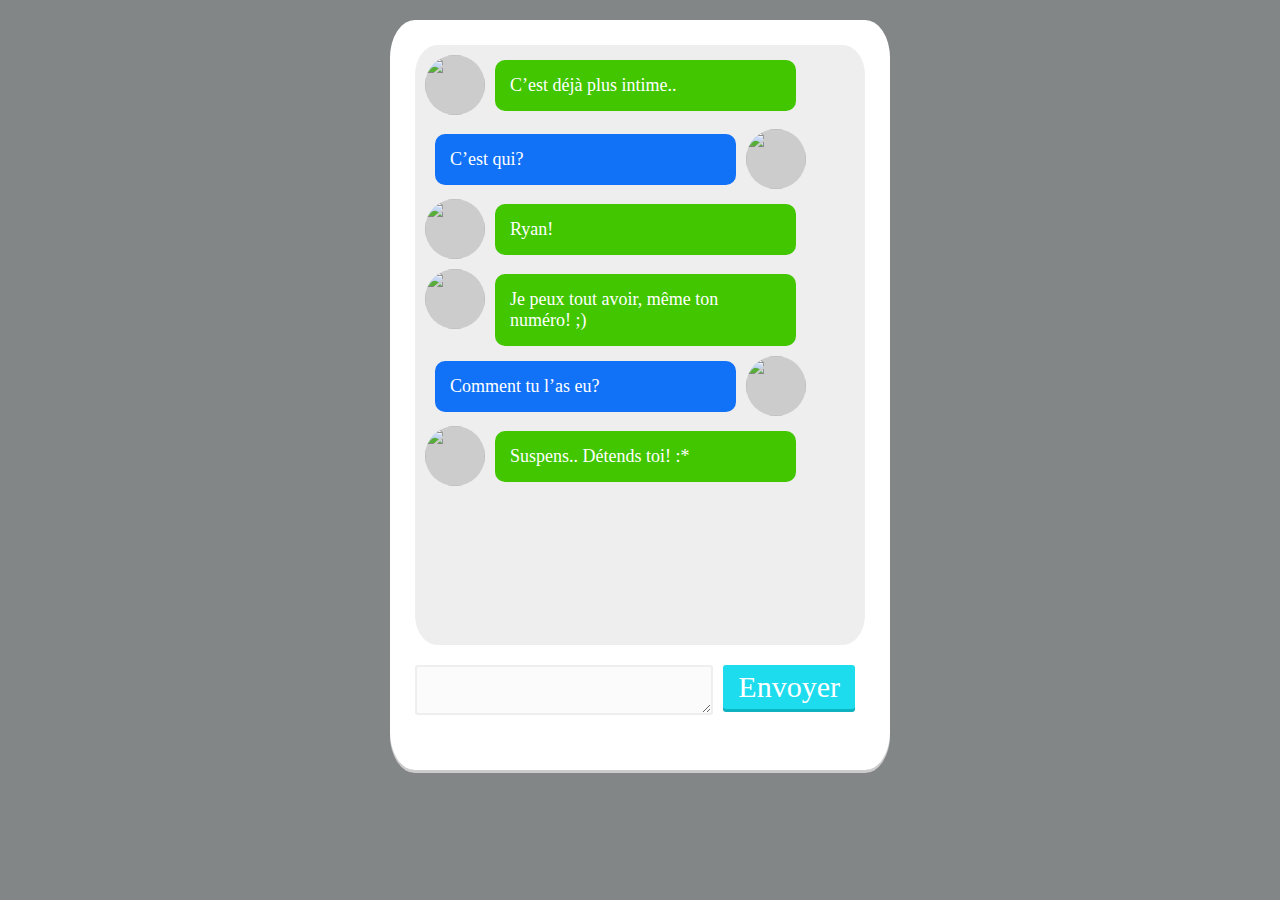
==== index.html @ ae6e00bd "init" ====
<!DOCTYPE html>
<html>
<head>
    <title> Chat en ligne </title>
    <meta charset="utf-8">
    <link rel="stylesheet" type="text/css" href="style.css">
    <script type="text/javascript">
        var data = {
          characters: {
            me: {
              name: 'Noémie',
              photo: 'https://img2.closermag.fr/var/closermag/storage/images/article/lucie-lucas-clem-victime-d-un-burn-out-692829/5566602-1-fre-FR/Lucie-Lucas-Clem-victime-d-un-burn-out_exact1024x768_l.jpg'
            },
            other: {
              name: 'Ryan',
              photo: 'http://jjung.perso.univ-pau.fr/jung.jpg'
            }
          },
          dialogue: {
            other: 'C\'est déjà plus intime..',
            me: [ 
              {
                name: 'C\'est qui? ',
                dialogue: {
                  other: 'Ryan!',
                  other: 'Je peux tout avoir, même ton numéro! ;)', //bug possible à vérifier
                  me: [
                    {
                      name: 'Comment tu l\'as eu ? ',
                      dialogue: {
                        other: 'Suspens.. Détends toi! :*',
                         me: [ 
                          {
                            name: 'réponse 1', 
                            dialogue: []
                          },
                          {
                            name: 'réponse 2', 
                            dialogue: []
                          }
                        ]
                      }
                    }
                  ]
                }
              }
            ]
          }
        }
    </script>
    <script src="jquery.js"></script>
    </head>

    <body>
        <div class="chatbox">

            <div class="chatlogs">

                <div class="chat friend" id="M1">
                    <div class="user-photo"><img src="Ryan.jpg" class="one">
                    </div>
                    <p class="chat-message"> C’est déjà plus intime.. </p>
                </div>
                <div class="chat self" id="M2"><img src="Noémie.jpg" class="two">
                    <div class="user-photo">
                    </div>
                    <p class="chat-message"> C’est qui? </p>
                </div>
                <div class="chat friend"><img src="Ryan.jpg" class="one">
                    <div class="user-photo">
                    </div>
                    <p class="chat-message"> Ryan! </p>
                </div>
                <div class="chat friend"><img src="Ryan.jpg" class="one">
                    <div class="user-photo">
                    </div>
                    <p class="chat-message"> Je peux tout avoir, même ton numéro! ;) </p>
                </div>

                <div class="chat self"><img src="Noémie.jpg" class="two">
                    <div class="user-photo">
                    </div>
                    <p class="chat-message"> Comment tu l’as eu? </p>
                </div>
                <div class="chat friend"><img src="Ryan.jpg" class="one">
                    <div class="user-photo">
                    </div>
                    <p class="chat-message"> Suspens.. Détends toi! :* </p>
                </div>
                <!--
                <div class="chat self"><img src="Noémie.jpg" class="two">
                    <div class="user-photo">
                    </div>
                    <p class="chat-message"> Dis moi! </p>
                </div>
                <div class="chat self"><img src="Noémie.jpg" class="two">
                    <div class="user-photo">
                    </div>
                    <p class="chat-message"> Je ne veux pas que tout le monde ait mon num </p>
                </div>
                <div class="chat friend"><img src="Ryan.jpg" class="one">
                    <div class="user-photo">
                    </div>
                    <p class="chat-message"> J’ai cherché et je l’ai trouvé!</p>
                </div>
                <div class="chat friend"><img src="Ryan.jpg" class="one">
                    <div class="user-photo">
                    </div>
                    <p class="chat-message"> Il est facile à trouver!</p>
                </div>
                <div class="chat self"><img src="Noémie.jpg" class="two">
                    <div class="user-photo">
                    </div>
                    <p class="chat-message"> Comment ça? </p>
                </div>
                <div class="chat friend"><img src="Ryan.jpg" class="one">
                    <div class="user-photo">
                    </div>
                    <p class="chat-message"> J'ai des contacts </p>
                </div>
                <div class="chat self"><img src="Noémie.jpg" class="two">
                    <div class="user-photo">
                    </div>
                    <p class="chat-message"> Qui te l'a donné? </p>
                </div>
                <div class="chat friend"><img src="Ryan.jpg" class="one">
                    <div class="user-photo">
                    </div>
                    <p class="chat-message"> Je ne te le dirai pas de toute façon </p>
                </div>
                <div class="chat self"><img src="Noémie.jpg" class="two">
                    <div class="user-photo">
                    </div>
                    <p class="chat-message"> Pourquoi tu fais ça? </p>
                </div>
                <div class="chat self"><img src="Noémie.jpg" class="two">
                    <div class="user-photo">
                    </div>
                    <p class="chat-message"> T'es différent.. </p>
                </div>
                <div class="chat friend"><img src="Ryan.jpg" class="one">
                    <div class="user-photo">
                    </div>
                    <p class="chat-message"> Je n’ai rien fait! </p>
                </div>
                <div class="chat friend"><img src="Ryan.jpg" class="one">
                    <div class="user-photo">
                    </div>
                    <p class="chat-message"> C’est quand même mieux de parler par sms! </p>
                </div>
                <div class="chat self"><img src="Noémie.jpg" class="two">
                    <div class="user-photo">
                    </div>
                    <p class="chat-message"> Je préfère la messagerie privée </p>
                </div>
                <div class="chat self"><img src="Noémie.jpg" class="two">
                    <div class="user-photo">
                    </div>
                    <p class="chat-message"> Le téléphone c’est pour les gens que je connais </p>
                </div>

                <div class="chat friend"><img src="Ryan.jpg" class="one">
                    <div class="user-photo">
                    </div>
                    <p class="chat-message"> On commence à se connaître! </p>
                </div>
                <div class="chat friend"><img src="Ryan.jpg" class="one">
                    <div class="user-photo">
                    </div>
                    <p class="chat-message"> Et tu n’as plus de problème d’internet comme ça! </p>
                </div>
                <div class="chat self"><img src="Noémie.jpg" class="two">
                    <div class="user-photo">
                    </div>
                    <p class="chat-message"> Pas pour te vexer </p>
                </div>
                <div class="chat self"><img src="Noémie.jpg" class="two">
                    <div class="user-photo">
                    </div>
                    <p class="chat-message"> Mais j'aurais préféré te le donner plutôt que t'ailles fouiller </p>
                </div>
                <div class="chat friend"><img src="Ryan.jpg" class="one">
                    <div class="user-photo">
                    </div>
                    <p class="chat-message"> Tu ne voulais pas! </p>
                </div>
                <div class="chat self"><img src="Noémie.jpg" class="two">
                    <div class="user-photo">
                    </div>
                    <p class="chat-message"> C’était pour une bonne raison… je préfère que ça reste virtuel </p>
                </div>
                <div class="chat self"><img src="Noémie.jpg" class="two">
                    <div class="user-photo">
                    </div>
                    <p class="chat-message"> Le téléphone c’est trop ‘réel’, enfin c’est pour mes amis et ma famille, quoi </p>
                </div>
                <div class="chat friend"><img src="Ryan.jpg" class="one">
                    <div class="user-photo">
                    </div>
                    <p class="chat-message"> Très bien, désolé </p>
                </div>
                <div class="chat friend"><img src=Ryan.jpg class="one">
                    <div class="user-photo">
                    </div>
                    <p class="chat-message"> Je pensais pas que tu t’énerverais pour ça </p>
                </div>
                <div class="chat self"><img src="Noémie.jpg" class="two">
                    <div class="user-photo">
                    </div>
                    <p class="chat-message"> Tu fais souvent ça.. </p>
                </div>
                <div class="chat self"><img src="Noémie.jpg" class="two">
                    <div class="user-photo">
                    </div>
                    <p class="chat-message"> Tu fouilles beaucoup je trouve </p>
                </div>
                <div class="chat friend"><img src="Ryan.jpg" class="one">
                    <div class="user-photo">
                    </div>
                    <p class="chat-message"> Je veux juste apprendre à te connaître </p>
                </div>
                <div class="chat self"><img src="Noémie.jpg" class="two">
                    <div class="user-photo">
                    </div>
                    <p class="chat-message"> Mais pas comme ça ! Même moi je te connais à peine, tu parles rarement de toi </p>
                </div>
                <div class="chat friend"><img src="Ryan.jpg" class="one">
                    <div class="user-photo">
                    </div>
                    <p class="chat-message"> Pose moi des questions! </p>
                </div>
                <div class="chat self"><img src="Noémie.jpg" class="two">
                    <div class="user-photo">
                    </div>
                    <p class="chat-message"> Ben là comme ça je sais pas trop… </p>
                </div>
                <div class="chat friend"><img src="Ryan.jpg" class="one">
                    <div class="user-photo">
                    </div>
                    <p class="chat-message"> Tu vois, c’est toi qui est distante! </p>
                </div>
                <div class="chat friend"><img src="Ryan.jpg" class="one">
                    <div class="user-photo">
                    </div>
                    <p class="chat-message"> Moi je m’intéresse à toi au moins </p>
                </div>
                <div class="chat self"><img src="Noémie.jpg" class="two">
                    <div class="user-photo">
                    </div>
                    <p class="chat-message"> Mais je m’intéresse, c’est juste que tu me prends de court ! </p>
                </div>
                <div class="chat friend"><img src="Ryan.jpg" class="one">
                    <div class="user-photo">
                    </div>
                    <p class="chat-message"> Tu es susceptible! </p>
                </div>
                <div class="chat friend"><img src="Ryan.jpg" class="one">
                    <div class="user-photo">
                    </div>
                    <p class="chat-message"> Une question c’est pas compliquée à trouver! </p>
                </div>
                <div class="chat self"><img src="Noémie.jpg" class="two">
                    <div class="user-photo">
                    </div>
                    <p class="chat-message"> Bon ça va, il est tard et j’ai pas la tête à ça c’est tout </p>
                </div>
                <div class="chat friend"><img src="Ryan.jpg" class="one">
                    <div class="user-photo">
                    </div>
                    <p class="chat-message"> J'attendrais ton message demain </p>
                </div>
                <div class="chat friend"><img src="Ryan.jpg" class="one">
                    <div class="user-photo">
                    </div>
                    <p class="chat-message"> Bonne nuit :* </p>
                </div>
                -->
                
                

            </div>
            <div class="chat-form">
                    <textarea></textarea>
                    <button>Envoyer</button>
                </div>
        </div>

    </body>
</html>

<!--
<!DOCTYPE html>
<html>
<head>
    <title> Chat en ligne </title>
    <meta charset="utf-8">
    <link rel="stylesheet" type="text/css" href="style.css">
    </head>
    <body>
        <div class="chatbox">

            <div class="chatlogs">

                <div class="chat friend">
                    <div class="user-photo"><img src="Jenn.jpg" class="one">
                    </div>
                    <p class="chat-message"> Coucou, comment vas tu? </p>
                </div>
                <div class="chat self"><img src="Moi.jpg" class="two">
                    <div class="user-photo">
                    </div>
                    <p class="chat-message"> Ça va et toi? </p>
                </div>
                <div class="chat friend"><img src="Jenn.jpg" class="one">
                    <div class="user-photo">
                    </div>
                    <p class="chat-message"> Ça va! Je suis ravie d'avoir de tes nouvelles! </p>
                </div>
                <div class="chat self"><img src="Moi.jpg" class="two">
                    <div class="user-photo">
                    </div>
                    <p class="chat-message"> Moi aussi! Tu deviens quoi? </p>
                </div>
                <div class="chat friend"><img src="Jenn.jpg" class="one">
                    <div class="user-photo">
                    </div>
                    <p class="chat-message"> Oh, je bosse pas mal en ce moment.. et toi, toujours en fac de psycho? </p>
                </div>
                <div class="chat self"><img src="Moi.jpg" class="two">
                    <div class="user-photo">
                    </div>
                    <p class="chat-message"> Et oui.. je ne change pas! Je passe en master l'an prochain du côté de Rouen! </p>
                </div>
                <div class="chat friend"><img src="Jenn.jpg" class="one">
                    <div class="user-photo">
                    </div>
                    <p class="chat-message"> Oh, tu te rapproches de chez moi, il faut qu'on se voit un de ces quatres!</p>
                </div>
                <div class="chat self"><img src="Moi.jpg" class="two">
                    <div class="user-photo">
                    </div>
                    <p class="chat-message"> Avec plaisir! Il fait toujours aussi moche en Bretagne? </p>
                </div>
                <div class="chat friend"><img src="Jenn.jpg" class="one">
                    <div class="user-photo">
                    </div>
                    <p class="chat-message"> Tu exagères, rien de mieux que la petite brume du matin.. Bon, là, il pleut! </p>
                </div>
                <div class="chat self"><img src="Moi.jpg" class="two">
                    <div class="user-photo">
                    </div>
                    <p class="chat-message"> La brume, l'averse tu veux dire! Je pensais que le Sud ferait disparaître la pluie mais non!</p>
                </div>
                <div class="chat friend"><img src="Jenn.jpg" class="one">
                    <div class="user-photo">
                    </div>
                    <p class="chat-message"> Ah si même dans le Sud il pleut, il faut qu'on change de pays, haha! </p>
                </div>
                <div class="chat self"><img src="Moi.jpg" class="two">
                    <div class="user-photo">
                    </div>
                    <p class="chat-message"> Je n'attends que ça! </p>
                </div>
                <div class="chat friend"><img src="Jenn.jpg" class="one">
                    <div class="user-photo">
                    </div>
                    <p class="chat-message"> Et moi dont! A nous le Brésil et ses plages ensolleilées!  </p>
                </div>

                
            </div>
            <div class="chat-form">
                    <textarea></textarea>
                    <button>Envoyer</button>
                </div>
        </div>

    </body>
</html>

-->
---- style.css ----
* {
	margin: 0;
	padding: 0;
	font-family: tahoma, sans serif;
	box-sizing: border-box;
}

body {
	background: #838687;	
}

.chatbox {
	width: 500px;
	min-width: 390px;
	height: 750px;
	background: #fff;
	padding: 25px;
	margin:20px auto;
	box-shadow: 0 3px #ccc;
	border-radius: 5%;
}

.chatlogs{
	padding: 10px;
	width: 100%;
	height: 600px;
	background: #eee;
	overflow-x: hidden;
	overflow-y: scroll;
	border-radius: 5%;

}

.chatlogs::-webkit-scrollbar{
	width: 10px;

}

.chatlogs::-webkit-scrollbar-thumb{
	border-radius: 5px;
	background: rgba(0,0,0,.1);
}

.chat{
	display: flex;
	flex-flow: row wrap;
	align-items: flex-start;
	margin-bottom: 10px;
}

.chat .user-photo .one .two{
	width: 60px;
	height: 60px;
	background-color: #ccc;
	border-radius: 50%;

}

.one{
	width: 100%;
	width: 60px;
	height: 60px;
	background-color: #ccc;
	border-radius: 50%;
}

.two{
	width: 100%;
	width: 60px;
	height: 60px;
	background-color: #ccc;
	border-radius: 50%;
}

.chat .chat-message{
	width: 70%;
	padding: 15px;
	margin: 5px 10px 0;
	border-radius: 10px;
	color: #fff;
	font-size: 18px;

}

.friend .chat-message{

	background-color: #42c600
}

.self .chat-message{
	background-color: #1171f7;
	order: -1;
}

.chat-form{
	margin-top: 20px;
	display: flex;
	align-items: flex-start;
}

.chat-form textarea
{
	background: #fbfbfb;
	width: 75%;
	height: 50px;
	border: 2px solid #eee;
	border-radius: 3px;
	resize: none,

	padding: 10px;
	font-size: 18px;
	color: #333;
}

.chatform textarea:focus{
	background: #fff;

}

.chatform textarea::-webkit-scrollbar{
	width: 10px;

}

.chatform textarea::-webkit-scrollbar-thumb{
	border-radius: 5px;
	background: rgba(0,0,0,.1);
}
.chat-form button {
	background: #1ddced;
	padding: 5px 15px;
	font-size: 30px;
	color: #fff;
	border:none;
	margin: 0 10px;
	border-radius: 3px;
	box-shadow: 0 3px 0 #0eb2c1;
	cursor: pointer;

	-webkit-transition:background .2s ease;
	-moz-transition:background .2s ease;
	-o-transition:background .2s ease;

}

.chat-form button:hover {
	background: #13c8d9;

}


#M1 {

}

#M2 {
	
}
---- style.css ----
* {
	margin: 0;
	padding: 0;
	font-family: tahoma, sans serif;
	box-sizing: border-box;
}

body {
	background: #838687;	
}

.chatbox {
	width: 500px;
	min-width: 390px;
	height: 750px;
	background: #fff;
	padding: 25px;
	margin:20px auto;
	box-shadow: 0 3px #ccc;
	border-radius: 5%;
}

.chatlogs{
	padding: 10px;
	width: 100%;
	height: 600px;
	background: #eee;
	overflow-x: hidden;
	overflow-y: scroll;
	border-radius: 5%;

}

.chatlogs::-webkit-scrollbar{
	width: 10px;

}

.chatlogs::-webkit-scrollbar-thumb{
	border-radius: 5px;
	background: rgba(0,0,0,.1);
}

.chat{
	display: flex;
	flex-flow: row wrap;
	align-items: flex-start;
	margin-bottom: 10px;
}

.chat .user-photo .one .two{
	width: 60px;
	height: 60px;
	background-color: #ccc;
	border-radius: 50%;

}

.one{
	width: 100%;
	width: 60px;
	height: 60px;
	background-color: #ccc;
	border-radius: 50%;
}

.two{
	width: 100%;
	width: 60px;
	height: 60px;
	background-color: #ccc;
	border-radius: 50%;
}

.chat .chat-message{
	width: 70%;
	padding: 15px;
	margin: 5px 10px 0;
	border-radius: 10px;
	color: #fff;
	font-size: 18px;

}

.friend .chat-message{

	background-color: #42c600
}

.self .chat-message{
	background-color: #1171f7;
	order: -1;
}

.chat-form{
	margin-top: 20px;
	display: flex;
	align-items: flex-start;
}

.chat-form textarea
{
	background: #fbfbfb;
	width: 75%;
	height: 50px;
	border: 2px solid #eee;
	border-radius: 3px;
	resize: none,

	padding: 10px;
	font-size: 18px;
	color: #333;
}

.chatform textarea:focus{
	background: #fff;

}

.chatform textarea::-webkit-scrollbar{
	width: 10px;

}

.chatform textarea::-webkit-scrollbar-thumb{
	border-radius: 5px;
	background: rgba(0,0,0,.1);
}
.chat-form button {
	background: #1ddced;
	padding: 5px 15px;
	font-size: 30px;
	color: #fff;
	border:none;
	margin: 0 10px;
	border-radius: 3px;
	box-shadow: 0 3px 0 #0eb2c1;
	cursor: pointer;

	-webkit-transition:background .2s ease;
	-moz-transition:background .2s ease;
	-o-transition:background .2s ease;

}

.chat-form button:hover {
	background: #13c8d9;

}


#M1 {

}

#M2 {
	
}
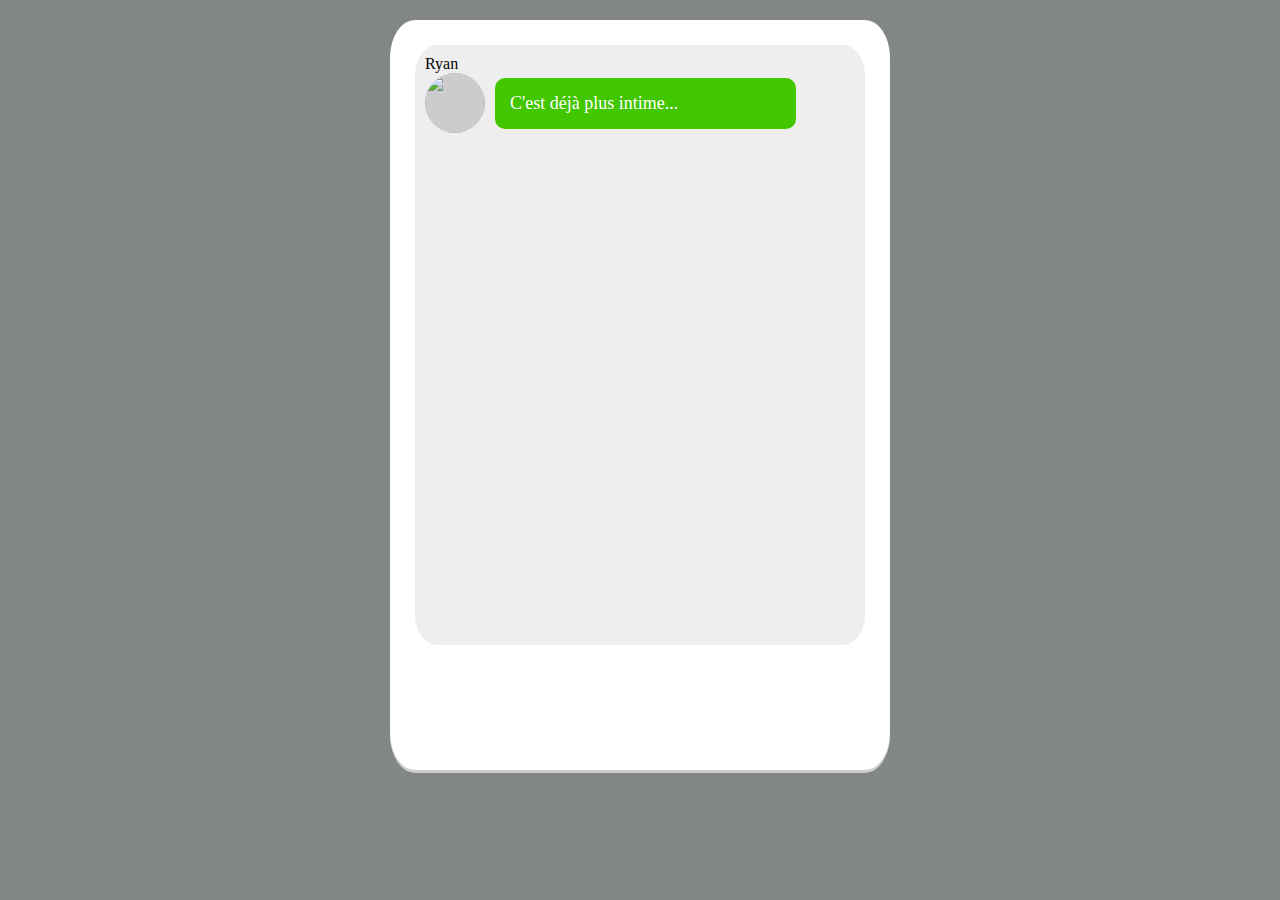
==== commit 04166f92: "Fonctions" ====
--- a/index.html
+++ b/index.html
@@ -1,9 +1,10 @@
 <!DOCTYPE html>
 <html>
-<head>
+  <head>
     <title> Chat en ligne </title>
     <meta charset="utf-8">
-    <link rel="stylesheet" type="text/css" href="style.css">
+    <link rel="stylesheet" type="text/css" href="stylesheets/style.css">
+    <script src="javascripts/jquery.js"></script>
     <script type="text/javascript">
         var data = {
           characters: {
@@ -17,13 +18,12 @@
             }
           },
           dialogue: {
-            other: 'C\'est déjà plus intime..',
-            me: [ 
+            other: 'C\'est déjà plus intime...',
+            me: [
               {
                 name: 'C\'est qui? ',
                 dialogue: {
                   other: 'Ryan!',
-                  other: 'Je peux tout avoir, même ton numéro! ;)', //bug possible à vérifier
                   me: [
                     {
                       name: 'Comment tu l\'as eu ? ',
@@ -48,334 +48,272 @@
           }
         }
     </script>
-    <script src="jquery.js"></script>
-    </head>
-
-    <body>
-        <div class="chatbox">
-
-            <div class="chatlogs">
-
-                <div class="chat friend" id="M1">
-                    <div class="user-photo"><img src="Ryan.jpg" class="one">
-                    </div>
-                    <p class="chat-message"> C’est déjà plus intime.. </p>
-                </div>
-                <div class="chat self" id="M2"><img src="Noémie.jpg" class="two">
-                    <div class="user-photo">
-                    </div>
-                    <p class="chat-message"> C’est qui? </p>
-                </div>
-                <div class="chat friend"><img src="Ryan.jpg" class="one">
-                    <div class="user-photo">
-                    </div>
-                    <p class="chat-message"> Ryan! </p>
-                </div>
-                <div class="chat friend"><img src="Ryan.jpg" class="one">
-                    <div class="user-photo">
-                    </div>
-                    <p class="chat-message"> Je peux tout avoir, même ton numéro! ;) </p>
-                </div>
-
-                <div class="chat self"><img src="Noémie.jpg" class="two">
-                    <div class="user-photo">
-                    </div>
-                    <p class="chat-message"> Comment tu l’as eu? </p>
-                </div>
-                <div class="chat friend"><img src="Ryan.jpg" class="one">
-                    <div class="user-photo">
-                    </div>
-                    <p class="chat-message"> Suspens.. Détends toi! :* </p>
-                </div>
-                <!--
-                <div class="chat self"><img src="Noémie.jpg" class="two">
-                    <div class="user-photo">
-                    </div>
-                    <p class="chat-message"> Dis moi! </p>
-                </div>
-                <div class="chat self"><img src="Noémie.jpg" class="two">
-                    <div class="user-photo">
-                    </div>
-                    <p class="chat-message"> Je ne veux pas que tout le monde ait mon num </p>
-                </div>
-                <div class="chat friend"><img src="Ryan.jpg" class="one">
-                    <div class="user-photo">
-                    </div>
-                    <p class="chat-message"> J’ai cherché et je l’ai trouvé!</p>
-                </div>
-                <div class="chat friend"><img src="Ryan.jpg" class="one">
-                    <div class="user-photo">
-                    </div>
-                    <p class="chat-message"> Il est facile à trouver!</p>
-                </div>
-                <div class="chat self"><img src="Noémie.jpg" class="two">
-                    <div class="user-photo">
-                    </div>
-                    <p class="chat-message"> Comment ça? </p>
-                </div>
-                <div class="chat friend"><img src="Ryan.jpg" class="one">
-                    <div class="user-photo">
-                    </div>
-                    <p class="chat-message"> J'ai des contacts </p>
-                </div>
-                <div class="chat self"><img src="Noémie.jpg" class="two">
-                    <div class="user-photo">
-                    </div>
-                    <p class="chat-message"> Qui te l'a donné? </p>
-                </div>
-                <div class="chat friend"><img src="Ryan.jpg" class="one">
-                    <div class="user-photo">
-                    </div>
-                    <p class="chat-message"> Je ne te le dirai pas de toute façon </p>
-                </div>
-                <div class="chat self"><img src="Noémie.jpg" class="two">
-                    <div class="user-photo">
-                    </div>
-                    <p class="chat-message"> Pourquoi tu fais ça? </p>
-                </div>
-                <div class="chat self"><img src="Noémie.jpg" class="two">
-                    <div class="user-photo">
-                    </div>
-                    <p class="chat-message"> T'es différent.. </p>
-                </div>
-                <div class="chat friend"><img src="Ryan.jpg" class="one">
-                    <div class="user-photo">
-                    </div>
-                    <p class="chat-message"> Je n’ai rien fait! </p>
-                </div>
-                <div class="chat friend"><img src="Ryan.jpg" class="one">
-                    <div class="user-photo">
-                    </div>
-                    <p class="chat-message"> C’est quand même mieux de parler par sms! </p>
-                </div>
-                <div class="chat self"><img src="Noémie.jpg" class="two">
-                    <div class="user-photo">
-                    </div>
-                    <p class="chat-message"> Je préfère la messagerie privée </p>
-                </div>
-                <div class="chat self"><img src="Noémie.jpg" class="two">
-                    <div class="user-photo">
-                    </div>
-                    <p class="chat-message"> Le téléphone c’est pour les gens que je connais </p>
-                </div>
-
-                <div class="chat friend"><img src="Ryan.jpg" class="one">
-                    <div class="user-photo">
-                    </div>
-                    <p class="chat-message"> On commence à se connaître! </p>
-                </div>
-                <div class="chat friend"><img src="Ryan.jpg" class="one">
-                    <div class="user-photo">
-                    </div>
-                    <p class="chat-message"> Et tu n’as plus de problème d’internet comme ça! </p>
-                </div>
-                <div class="chat self"><img src="Noémie.jpg" class="two">
-                    <div class="user-photo">
-                    </div>
-                    <p class="chat-message"> Pas pour te vexer </p>
-                </div>
-                <div class="chat self"><img src="Noémie.jpg" class="two">
-                    <div class="user-photo">
-                    </div>
-                    <p class="chat-message"> Mais j'aurais préféré te le donner plutôt que t'ailles fouiller </p>
-                </div>
-                <div class="chat friend"><img src="Ryan.jpg" class="one">
-                    <div class="user-photo">
-                    </div>
-                    <p class="chat-message"> Tu ne voulais pas! </p>
-                </div>
-                <div class="chat self"><img src="Noémie.jpg" class="two">
-                    <div class="user-photo">
-                    </div>
-                    <p class="chat-message"> C’était pour une bonne raison… je préfère que ça reste virtuel </p>
-                </div>
-                <div class="chat self"><img src="Noémie.jpg" class="two">
-                    <div class="user-photo">
-                    </div>
-                    <p class="chat-message"> Le téléphone c’est trop ‘réel’, enfin c’est pour mes amis et ma famille, quoi </p>
-                </div>
-                <div class="chat friend"><img src="Ryan.jpg" class="one">
-                    <div class="user-photo">
-                    </div>
-                    <p class="chat-message"> Très bien, désolé </p>
-                </div>
-                <div class="chat friend"><img src=Ryan.jpg class="one">
-                    <div class="user-photo">
-                    </div>
-                    <p class="chat-message"> Je pensais pas que tu t’énerverais pour ça </p>
-                </div>
-                <div class="chat self"><img src="Noémie.jpg" class="two">
-                    <div class="user-photo">
-                    </div>
-                    <p class="chat-message"> Tu fais souvent ça.. </p>
-                </div>
-                <div class="chat self"><img src="Noémie.jpg" class="two">
-                    <div class="user-photo">
-                    </div>
-                    <p class="chat-message"> Tu fouilles beaucoup je trouve </p>
-                </div>
-                <div class="chat friend"><img src="Ryan.jpg" class="one">
-                    <div class="user-photo">
-                    </div>
-                    <p class="chat-message"> Je veux juste apprendre à te connaître </p>
-                </div>
-                <div class="chat self"><img src="Noémie.jpg" class="two">
-                    <div class="user-photo">
-                    </div>
-                    <p class="chat-message"> Mais pas comme ça ! Même moi je te connais à peine, tu parles rarement de toi </p>
-                </div>
-                <div class="chat friend"><img src="Ryan.jpg" class="one">
-                    <div class="user-photo">
-                    </div>
-                    <p class="chat-message"> Pose moi des questions! </p>
-                </div>
-                <div class="chat self"><img src="Noémie.jpg" class="two">
-                    <div class="user-photo">
-                    </div>
-                    <p class="chat-message"> Ben là comme ça je sais pas trop… </p>
-                </div>
-                <div class="chat friend"><img src="Ryan.jpg" class="one">
-                    <div class="user-photo">
-                    </div>
-                    <p class="chat-message"> Tu vois, c’est toi qui est distante! </p>
-                </div>
-                <div class="chat friend"><img src="Ryan.jpg" class="one">
-                    <div class="user-photo">
-                    </div>
-                    <p class="chat-message"> Moi je m’intéresse à toi au moins </p>
-                </div>
-                <div class="chat self"><img src="Noémie.jpg" class="two">
-                    <div class="user-photo">
-                    </div>
-                    <p class="chat-message"> Mais je m’intéresse, c’est juste que tu me prends de court ! </p>
-                </div>
-                <div class="chat friend"><img src="Ryan.jpg" class="one">
-                    <div class="user-photo">
-                    </div>
-                    <p class="chat-message"> Tu es susceptible! </p>
-                </div>
-                <div class="chat friend"><img src="Ryan.jpg" class="one">
-                    <div class="user-photo">
-                    </div>
-                    <p class="chat-message"> Une question c’est pas compliquée à trouver! </p>
-                </div>
-                <div class="chat self"><img src="Noémie.jpg" class="two">
-                    <div class="user-photo">
-                    </div>
-                    <p class="chat-message"> Bon ça va, il est tard et j’ai pas la tête à ça c’est tout </p>
-                </div>
-                <div class="chat friend"><img src="Ryan.jpg" class="one">
-                    <div class="user-photo">
-                    </div>
-                    <p class="chat-message"> J'attendrais ton message demain </p>
-                </div>
-                <div class="chat friend"><img src="Ryan.jpg" class="one">
-                    <div class="user-photo">
-                    </div>
-                    <p class="chat-message"> Bonne nuit :* </p>
-                </div>
-                -->
-                
-                
-
-            </div>
-            <div class="chat-form">
-                    <textarea></textarea>
-                    <button>Envoyer</button>
-                </div>
-        </div>
-
-    </body>
+    <script type="text/javascript">
+      var dialogue = data.dialogue;
+      var delay = 500;
+
+      function otherTalks() {
+        setTimeout(function() {
+          $('.chatlogs').append('<div class="chat friend"><div class="user-photo"><img src="' + data.characters.other.photo + '" class="one"></div><p class="chat-message">' + dialogue.other + '</p></div>');
+          iTalk();
+        }, delay);
+      }
+
+      function iTalk() {
+        setTimeout(function() {
+          if (dialogue.me.length == 1) {
+            iAutoAnswer();
+          } else {
+            iChoose();
+          }  
+        }, delay);
+      }
+
+      function iAutoAnswer() {
+        $('.chatlogs').append('<div class="chat self"><img src="' + data.characters.me.photo + '" class="two"><div class="user-photo"></div><p class="chat-message">' + dialogue.me[0].name + '</p></div>');
+        dialogue = dialogue.me[0].dialogue;
+        otherTalks();
+      }
+
+      function iChoose() {
+        for (var i = 0; i < dialogue.me.length; i++) {
+          var option = dialogue.me[i];
+          $('.chatform').append('<div class="option">' + option.name + '</div>');
+        }
+      }
+
+      $(function() {
+        $('.title').html(data.characters.other.name);
+        otherTalks();
+      });
+    </script>
+  </head>
+  <body>
+    <div class="chatbox">
+      <div class="chatlogs">
+        <div class="title"></div>
+        <!--
+        <div class="chat friend" id="M1">
+            <div class="user-photo"><img src="Ryan.jpg" class="one">
+            </div>
+            <p class="chat-message"> C’est déjà plus intime.. </p>
+        </div>
+        <div class="chat self" id="M2"><img src="Noémie.jpg" class="two">
+            <div class="user-photo">
+            </div>
+            <p class="chat-message"> C’est qui? </p>
+        </div>
+        <div class="chat friend"><img src="Ryan.jpg" class="one">
+            <div class="user-photo">
+            </div>
+            <p class="chat-message"> Ryan! </p>
+        </div>
+        <div class="chat friend"><img src="Ryan.jpg" class="one">
+            <div class="user-photo">
+            </div>
+            <p class="chat-message"> Je peux tout avoir, même ton numéro! ;) </p>
+        </div>
+
+        <div class="chat self"><img src="Noémie.jpg" class="two">
+            <div class="user-photo">
+            </div>
+            <p class="chat-message"> Comment tu l’as eu? </p>
+        </div>
+        <div class="chat friend"><img src="Ryan.jpg" class="one">
+            <div class="user-photo">
+            </div>
+            <p class="chat-message"> Suspens.. Détends toi! :* </p>
+        </div>
+        <div class="chat self"><img src="Noémie.jpg" class="two">
+            <div class="user-photo">
+            </div>
+            <p class="chat-message"> Dis moi! </p>
+        </div>
+        <div class="chat self"><img src="Noémie.jpg" class="two">
+            <div class="user-photo">
+            </div>
+            <p class="chat-message"> Je ne veux pas que tout le monde ait mon num </p>
+        </div>
+        <div class="chat friend"><img src="Ryan.jpg" class="one">
+            <div class="user-photo">
+            </div>
+            <p class="chat-message"> J’ai cherché et je l’ai trouvé!</p>
+        </div>
+        <div class="chat friend"><img src="Ryan.jpg" class="one">
+            <div class="user-photo">
+            </div>
+            <p class="chat-message"> Il est facile à trouver!</p>
+        </div>
+        <div class="chat self"><img src="Noémie.jpg" class="two">
+            <div class="user-photo">
+            </div>
+            <p class="chat-message"> Comment ça? </p>
+        </div>
+        <div class="chat friend"><img src="Ryan.jpg" class="one">
+            <div class="user-photo">
+            </div>
+            <p class="chat-message"> J'ai des contacts </p>
+        </div>
+        <div class="chat self"><img src="Noémie.jpg" class="two">
+            <div class="user-photo">
+            </div>
+            <p class="chat-message"> Qui te l'a donné? </p>
+        </div>
+        <div class="chat friend"><img src="Ryan.jpg" class="one">
+            <div class="user-photo">
+            </div>
+            <p class="chat-message"> Je ne te le dirai pas de toute façon </p>
+        </div>
+        <div class="chat self"><img src="Noémie.jpg" class="two">
+            <div class="user-photo">
+            </div>
+            <p class="chat-message"> Pourquoi tu fais ça? </p>
+        </div>
+        <div class="chat self"><img src="Noémie.jpg" class="two">
+            <div class="user-photo">
+            </div>
+            <p class="chat-message"> T'es différent.. </p>
+        </div>
+        <div class="chat friend"><img src="Ryan.jpg" class="one">
+            <div class="user-photo">
+            </div>
+            <p class="chat-message"> Je n’ai rien fait! </p>
+        </div>
+        <div class="chat friend"><img src="Ryan.jpg" class="one">
+            <div class="user-photo">
+            </div>
+            <p class="chat-message"> C’est quand même mieux de parler par sms! </p>
+        </div>
+        <div class="chat self"><img src="Noémie.jpg" class="two">
+            <div class="user-photo">
+            </div>
+            <p class="chat-message"> Je préfère la messagerie privée </p>
+        </div>
+        <div class="chat self"><img src="Noémie.jpg" class="two">
+            <div class="user-photo">
+            </div>
+            <p class="chat-message"> Le téléphone c’est pour les gens que je connais </p>
+        </div>
+
+        <div class="chat friend"><img src="Ryan.jpg" class="one">
+            <div class="user-photo">
+            </div>
+            <p class="chat-message"> On commence à se connaître! </p>
+        </div>
+        <div class="chat friend"><img src="Ryan.jpg" class="one">
+            <div class="user-photo">
+            </div>
+            <p class="chat-message"> Et tu n’as plus de problème d’internet comme ça! </p>
+        </div>
+        <div class="chat self"><img src="Noémie.jpg" class="two">
+            <div class="user-photo">
+            </div>
+            <p class="chat-message"> Pas pour te vexer </p>
+        </div>
+        <div class="chat self"><img src="Noémie.jpg" class="two">
+            <div class="user-photo">
+            </div>
+            <p class="chat-message"> Mais j'aurais préféré te le donner plutôt que t'ailles fouiller </p>
+        </div>
+        <div class="chat friend"><img src="Ryan.jpg" class="one">
+            <div class="user-photo">
+            </div>
+            <p class="chat-message"> Tu ne voulais pas! </p>
+        </div>
+        <div class="chat self"><img src="Noémie.jpg" class="two">
+            <div class="user-photo">
+            </div>
+            <p class="chat-message"> C’était pour une bonne raison… je préfère que ça reste virtuel </p>
+        </div>
+        <div class="chat self"><img src="Noémie.jpg" class="two">
+            <div class="user-photo">
+            </div>
+            <p class="chat-message"> Le téléphone c’est trop ‘réel’, enfin c’est pour mes amis et ma famille, quoi </p>
+        </div>
+        <div class="chat friend"><img src="Ryan.jpg" class="one">
+            <div class="user-photo">
+            </div>
+            <p class="chat-message"> Très bien, désolé </p>
+        </div>
+        <div class="chat friend"><img src=Ryan.jpg class="one">
+            <div class="user-photo">
+            </div>
+            <p class="chat-message"> Je pensais pas que tu t’énerverais pour ça </p>
+        </div>
+        <div class="chat self"><img src="Noémie.jpg" class="two">
+            <div class="user-photo">
+            </div>
+            <p class="chat-message"> Tu fais souvent ça.. </p>
+        </div>
+        <div class="chat self"><img src="Noémie.jpg" class="two">
+            <div class="user-photo">
+            </div>
+            <p class="chat-message"> Tu fouilles beaucoup je trouve </p>
+        </div>
+        <div class="chat friend"><img src="Ryan.jpg" class="one">
+            <div class="user-photo">
+            </div>
+            <p class="chat-message"> Je veux juste apprendre à te connaître </p>
+        </div>
+        <div class="chat self"><img src="Noémie.jpg" class="two">
+            <div class="user-photo">
+            </div>
+            <p class="chat-message"> Mais pas comme ça ! Même moi je te connais à peine, tu parles rarement de toi </p>
+        </div>
+        <div class="chat friend"><img src="Ryan.jpg" class="one">
+            <div class="user-photo">
+            </div>
+            <p class="chat-message"> Pose moi des questions! </p>
+        </div>
+        <div class="chat self"><img src="Noémie.jpg" class="two">
+            <div class="user-photo">
+            </div>
+            <p class="chat-message"> Ben là comme ça je sais pas trop… </p>
+        </div>
+        <div class="chat friend"><img src="Ryan.jpg" class="one">
+            <div class="user-photo">
+            </div>
+            <p class="chat-message"> Tu vois, c’est toi qui est distante! </p>
+        </div>
+        <div class="chat friend"><img src="Ryan.jpg" class="one">
+            <div class="user-photo">
+            </div>
+            <p class="chat-message"> Moi je m’intéresse à toi au moins </p>
+        </div>
+        <div class="chat self"><img src="Noémie.jpg" class="two">
+            <div class="user-photo">
+            </div>
+            <p class="chat-message"> Mais je m’intéresse, c’est juste que tu me prends de court ! </p>
+        </div>
+        <div class="chat friend"><img src="Ryan.jpg" class="one">
+            <div class="user-photo">
+            </div>
+            <p class="chat-message"> Tu es susceptible! </p>
+        </div>
+        <div class="chat friend"><img src="Ryan.jpg" class="one">
+            <div class="user-photo">
+            </div>
+            <p class="chat-message"> Une question c’est pas compliquée à trouver! </p>
+        </div>
+        <div class="chat self"><img src="Noémie.jpg" class="two">
+            <div class="user-photo">
+            </div>
+            <p class="chat-message"> Bon ça va, il est tard et j’ai pas la tête à ça c’est tout </p>
+        </div>
+        <div class="chat friend"><img src="Ryan.jpg" class="one">
+            <div class="user-photo">
+            </div>
+            <p class="chat-message"> J'attendrais ton message demain </p>
+        </div>
+        <div class="chat friend"><img src="Ryan.jpg" class="one">
+            <div class="user-photo">
+            </div>
+            <p class="chat-message"> Bonne nuit :* </p>
+        </div>
+        -->
+      </div>
+      <div class="chatform">
+      </div>
+    </div>
+  </body>
 </html>
-
-<!--
-<!DOCTYPE html>
-<html>
-<head>
-    <title> Chat en ligne </title>
-    <meta charset="utf-8">
-    <link rel="stylesheet" type="text/css" href="style.css">
-    </head>
-    <body>
-        <div class="chatbox">
-
-            <div class="chatlogs">
-
-                <div class="chat friend">
-                    <div class="user-photo"><img src="Jenn.jpg" class="one">
-                    </div>
-                    <p class="chat-message"> Coucou, comment vas tu? </p>
-                </div>
-                <div class="chat self"><img src="Moi.jpg" class="two">
-                    <div class="user-photo">
-                    </div>
-                    <p class="chat-message"> Ça va et toi? </p>
-                </div>
-                <div class="chat friend"><img src="Jenn.jpg" class="one">
-                    <div class="user-photo">
-                    </div>
-                    <p class="chat-message"> Ça va! Je suis ravie d'avoir de tes nouvelles! </p>
-                </div>
-                <div class="chat self"><img src="Moi.jpg" class="two">
-                    <div class="user-photo">
-                    </div>
-                    <p class="chat-message"> Moi aussi! Tu deviens quoi? </p>
-                </div>
-                <div class="chat friend"><img src="Jenn.jpg" class="one">
-                    <div class="user-photo">
-                    </div>
-                    <p class="chat-message"> Oh, je bosse pas mal en ce moment.. et toi, toujours en fac de psycho? </p>
-                </div>
-                <div class="chat self"><img src="Moi.jpg" class="two">
-                    <div class="user-photo">
-                    </div>
-                    <p class="chat-message"> Et oui.. je ne change pas! Je passe en master l'an prochain du côté de Rouen! </p>
-                </div>
-                <div class="chat friend"><img src="Jenn.jpg" class="one">
-                    <div class="user-photo">
-                    </div>
-                    <p class="chat-message"> Oh, tu te rapproches de chez moi, il faut qu'on se voit un de ces quatres!</p>
-                </div>
-                <div class="chat self"><img src="Moi.jpg" class="two">
-                    <div class="user-photo">
-                    </div>
-                    <p class="chat-message"> Avec plaisir! Il fait toujours aussi moche en Bretagne? </p>
-                </div>
-                <div class="chat friend"><img src="Jenn.jpg" class="one">
-                    <div class="user-photo">
-                    </div>
-                    <p class="chat-message"> Tu exagères, rien de mieux que la petite brume du matin.. Bon, là, il pleut! </p>
-                </div>
-                <div class="chat self"><img src="Moi.jpg" class="two">
-                    <div class="user-photo">
-                    </div>
-                    <p class="chat-message"> La brume, l'averse tu veux dire! Je pensais que le Sud ferait disparaître la pluie mais non!</p>
-                </div>
-                <div class="chat friend"><img src="Jenn.jpg" class="one">
-                    <div class="user-photo">
-                    </div>
-                    <p class="chat-message"> Ah si même dans le Sud il pleut, il faut qu'on change de pays, haha! </p>
-                </div>
-                <div class="chat self"><img src="Moi.jpg" class="two">
-                    <div class="user-photo">
-                    </div>
-                    <p class="chat-message"> Je n'attends que ça! </p>
-                </div>
-                <div class="chat friend"><img src="Jenn.jpg" class="one">
-                    <div class="user-photo">
-                    </div>
-                    <p class="chat-message"> Et moi dont! A nous le Brésil et ses plages ensolleilées!  </p>
-                </div>
-
-                
-            </div>
-            <div class="chat-form">
-                    <textarea></textarea>
-                    <button>Envoyer</button>
-                </div>
-        </div>
-
-    </body>
-</html>
-
--->
--- a/stylesheets/style.css
+++ b/stylesheets/style.css
@@ -0,0 +1,165 @@
+* {
+	margin: 0;
+	padding: 0;
+	font-family: tahoma, sans serif;
+	box-sizing: border-box;
+}
+
+body {
+	background: #838687;	
+}
+
+.chatbox {
+	width: 500px;
+	min-width: 390px;
+	height: 750px;
+	background: #fff;
+	padding: 25px;
+	margin:20px auto;
+	box-shadow: 0 3px #ccc;
+	border-radius: 5%;
+}
+
+.chatlogs{
+	padding: 10px;
+	width: 100%;
+	height: 600px;
+	background: #eee;
+	overflow-x: hidden;
+	overflow-y: scroll;
+	border-radius: 5%;
+
+}
+
+.chatlogs::-webkit-scrollbar{
+	width: 10px;
+
+}
+
+.chatlogs::-webkit-scrollbar-thumb{
+	border-radius: 5px;
+	background: rgba(0,0,0,.1);
+}
+
+.chat{
+	display: flex;
+	flex-flow: row wrap;
+	align-items: flex-start;
+	margin-bottom: 10px;
+}
+
+.chat .user-photo .one .two{
+	width: 60px;
+	height: 60px;
+	background-color: #ccc;
+	border-radius: 50%;
+
+}
+
+.one{
+	width: 100%;
+	width: 60px;
+	height: 60px;
+	background-color: #ccc;
+	border-radius: 50%;
+}
+
+.two{
+	width: 100%;
+	width: 60px;
+	height: 60px;
+	background-color: #ccc;
+	border-radius: 50%;
+}
+
+.chat .chat-message{
+	width: 70%;
+	padding: 15px;
+	margin: 5px 10px 0;
+	border-radius: 10px;
+	color: #fff;
+	font-size: 18px;
+
+}
+
+.friend .chat-message{
+
+	background-color: #42c600
+}
+
+.self .chat-message{
+	background-color: #1171f7;
+	order: -1;
+}
+
+.chat-form{
+	margin-top: 20px;
+	display: flex;
+	align-items: flex-start;
+}
+
+.chat-form textarea
+{
+	background: #fbfbfb;
+	width: 75%;
+	height: 50px;
+	border: 2px solid #eee;
+	border-radius: 3px;
+	resize: none,
+
+	padding: 10px;
+	font-size: 18px;
+	color: #333;
+}
+
+.chatform textarea:focus{
+	background: #fff;
+
+}
+
+.chatform textarea::-webkit-scrollbar{
+	width: 10px;
+
+}
+
+.chatform textarea::-webkit-scrollbar-thumb{
+	border-radius: 5px;
+	background: rgba(0,0,0,.1);
+}
+.chat-form button {
+	background: #1ddced;
+	padding: 5px 15px;
+	font-size: 30px;
+	color: #fff;
+	border:none;
+	margin: 0 10px;
+	border-radius: 3px;
+	box-shadow: 0 3px 0 #0eb2c1;
+	cursor: pointer;
+
+	-webkit-transition:background .2s ease;
+	-moz-transition:background .2s ease;
+	-o-transition:background .2s ease;
+
+}
+
+.chat-form button:hover {
+	background: #13c8d9;
+
+}
+
+
+#M1 {
+
+}
+
+#M2 {
+	
+}
+
+
+
+
+
+
+
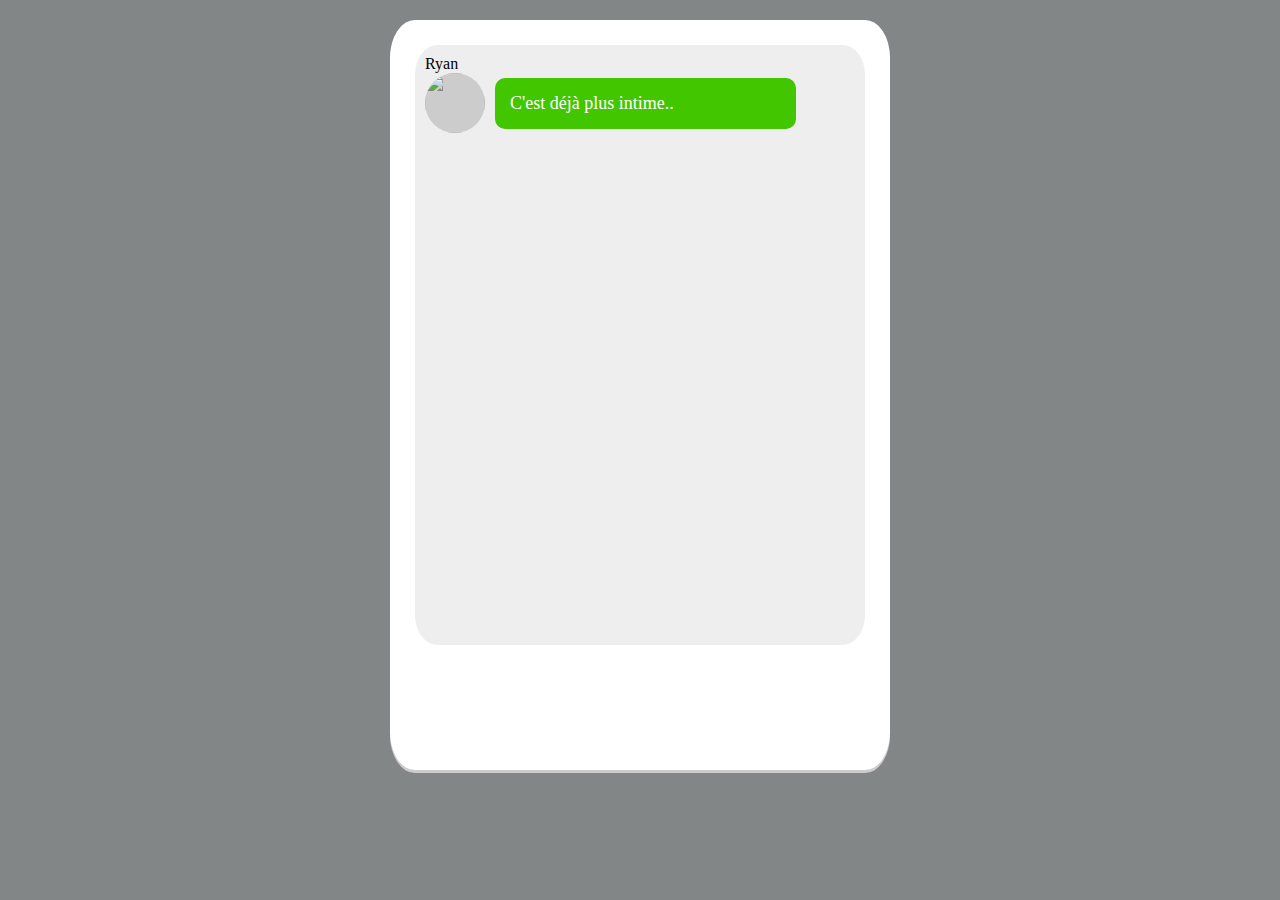
==== commit 3604f6a9: "fix and end" ====
--- a/index.html
+++ b/index.html
@@ -1,7 +1,7 @@
 <!DOCTYPE html>
 <html>
   <head>
-    <title> Chat en ligne </title>
+    <title>Chat en ligne</title>
     <meta charset="utf-8">
     <link rel="stylesheet" type="text/css" href="stylesheets/style.css">
     <script src="javascripts/jquery.js"></script>
@@ -18,7 +18,7 @@
             }
           },
           dialogue: {
-            other: 'C\'est déjà plus intime...',
+            other: 'C\'est déjà plus intime..',
             me: [
               {
                 name: 'C\'est qui? ',
@@ -50,12 +50,17 @@
     </script>
     <script type="text/javascript">
       var dialogue = data.dialogue;
+      var answer = null;
       var delay = 500;
 
       function otherTalks() {
         setTimeout(function() {
-          $('.chatlogs').append('<div class="chat friend"><div class="user-photo"><img src="' + data.characters.other.photo + '" class="one"></div><p class="chat-message">' + dialogue.other + '</p></div>');
-          iTalk();
+          if (dialogue.other === undefined) {
+            end();
+          } else {
+            $('.chatlogs').append('<div class="chat friend"><div class="user-photo"><img src="' + data.characters.other.photo + '" class="one"></div><p class="chat-message">' + dialogue.other + '</p></div>');
+            iTalk();
+          }
         }, delay);
       }
 
@@ -70,16 +75,31 @@
       }
 
       function iAutoAnswer() {
+        answer = dialogue.me[0];
+        iAnswer();
+      }
+
+      function iAnswer() {
         $('.chatlogs').append('<div class="chat self"><img src="' + data.characters.me.photo + '" class="two"><div class="user-photo"></div><p class="chat-message">' + dialogue.me[0].name + '</p></div>');
-        dialogue = dialogue.me[0].dialogue;
+        dialogue = answer.dialogue;
         otherTalks();
       }
 
       function iChoose() {
         for (var i = 0; i < dialogue.me.length; i++) {
           var option = dialogue.me[i];
-          $('.chatform').append('<div class="option">' + option.name + '</div>');
+          $('.chatform').append('<div class="option" data-index="' + i + '">' + option.name + '</div>');
+          $('.chatform div').click(function() {
+            var index = $(this).data('index');
+            answer = dialogue.me[index];
+            $('.chatform').html('');
+            iAnswer();
+          })
         }
+      }
+
+      function end() {
+        alert('FIN');
       }
 
       $(function() {
